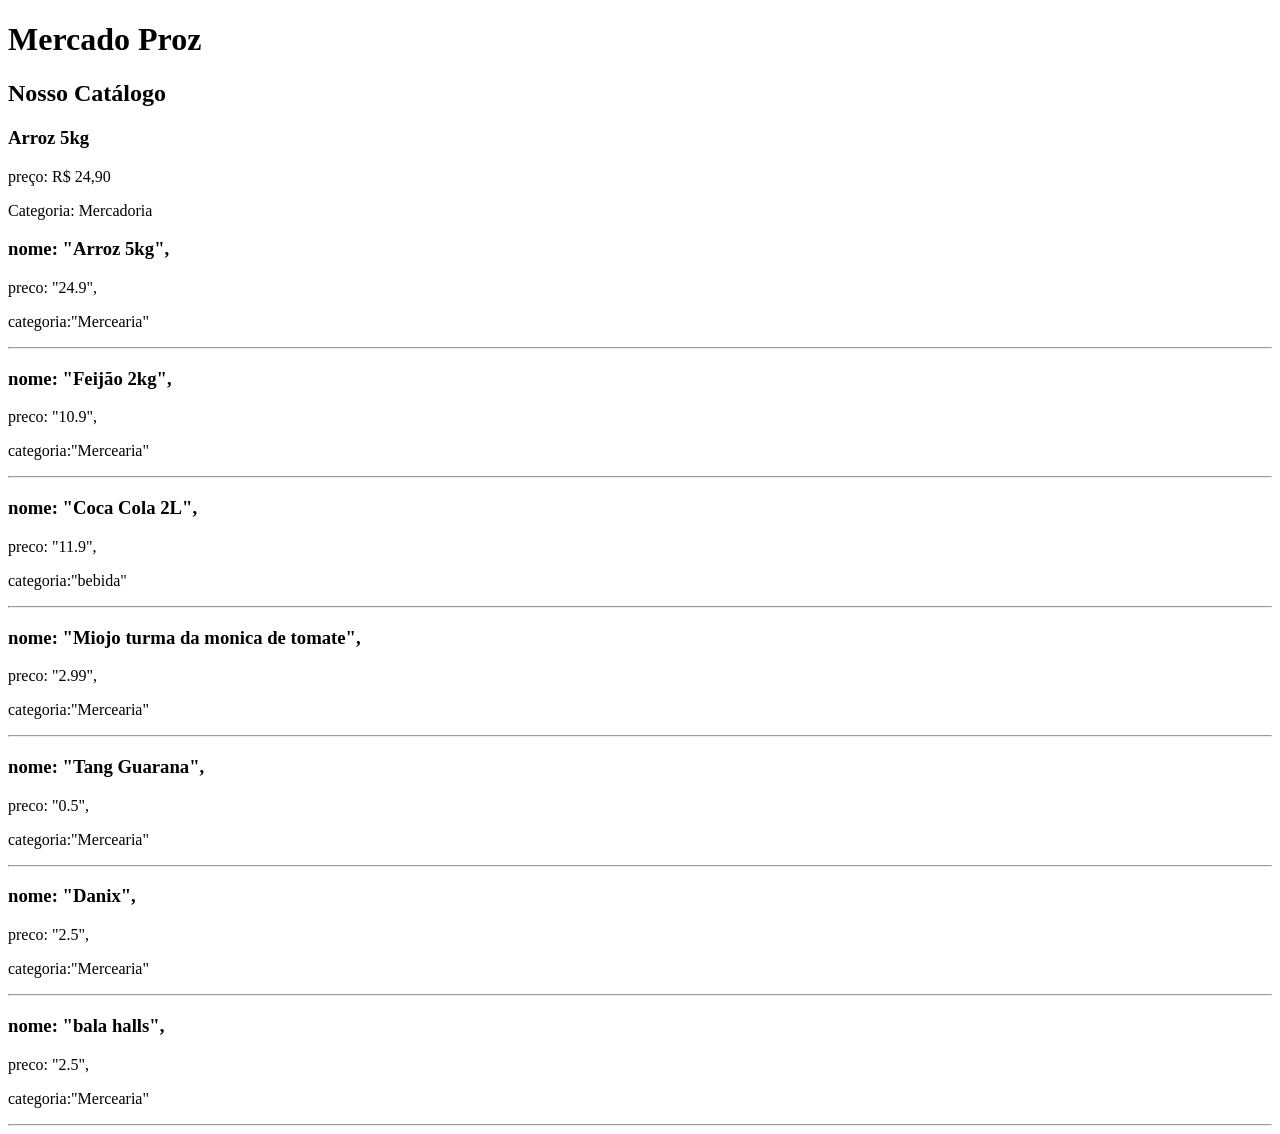
==== index.html @ 6222f41d "Add files via upload" ====
<!DOCTYPE html>
<html lang="pt-br">

<head>
    <meta charset="UTF-8">
    <meta name="viewport" content="width=device-width, initial-scale=1.0">
    <meta http-equiv="X-UA-Compatible" content="IE=edge">
    <link rel="stylesheet" href="">
    <title>loja</title>
</head>

<body>
    <h1>Mercado Proz</h1>
    <h2>Nosso Catálogo</h2>

    <article>
        <h3>Arroz 5kg</h3>
        <p>preço: R$ 24,90</p>
        <p>Categoria: Mercadoria</p>
    </article>
    <div id="lista-produtos">
        <article>
            <h3>nome: "Arroz 5kg",</h3>
            <p> preco:24.90,</p>
            <p> categoria:"Mercearia"</p>
        </article>
    </div>

    <script src="assets/js/catalogo.js"></script>
</body>

</html>
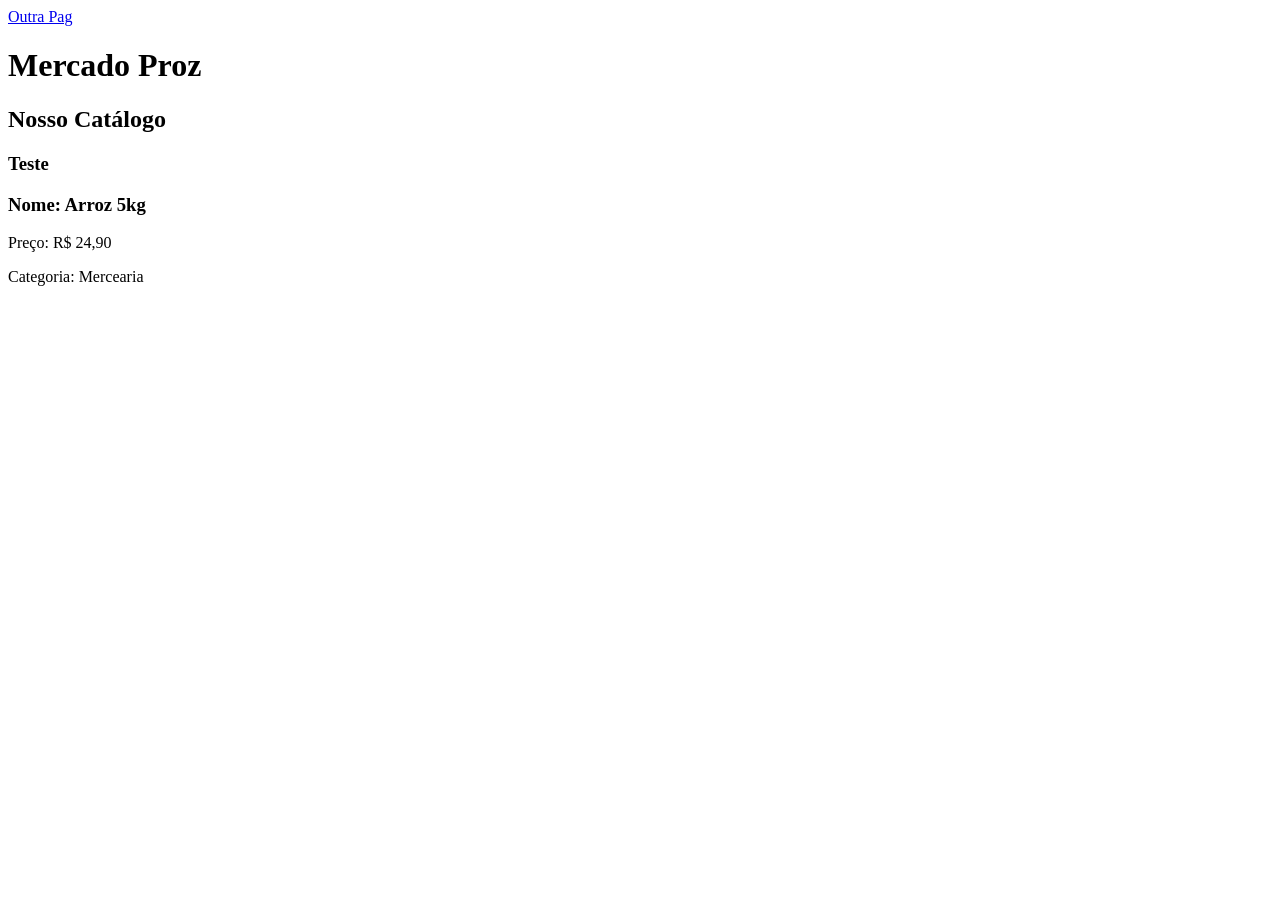
==== commit 7c25ea15: "Add files via upload" ====
--- a/index.html
+++ b/index.html
@@ -1,32 +1,25 @@
 <!DOCTYPE html>
 <html lang="pt-br">
-
 <head>
     <meta charset="UTF-8">
+    <meta http-equiv="X-UA-Compatible" content="IE=edge">
     <meta name="viewport" content="width=device-width, initial-scale=1.0">
-    <meta http-equiv="X-UA-Compatible" content="IE=edge">
-    <link rel="stylesheet" href="">
-    <title>loja</title>
+    <title>Mercado Proz</title>
 </head>
-
 <body>
+    <a href="admin.html">Outra Pag</a>
     <h1>Mercado Proz</h1>
     <h2>Nosso Catálogo</h2>
-
-    <article>
-        <h3>Arroz 5kg</h3>
-        <p>preço: R$ 24,90</p>
-        <p>Categoria: Mercadoria</p>
-    </article>
+    <h3> Teste </h3>
+    
     <div id="lista-produtos">
         <article>
-            <h3>nome: "Arroz 5kg",</h3>
-            <p> preco:24.90,</p>
-            <p> categoria:"Mercearia"</p>
+            <h3>Nome: Arroz 5kg</h3>
+            <p>Preço: R$ 24,90</p>
+            <p>Categoria: Mercearia</p>
         </article>
     </div>
 
-    <script src="assets/js/catalogo.js"></script>
+    <script src="assets/js/scriptIndex.js"></script>
 </body>
-
 </html>
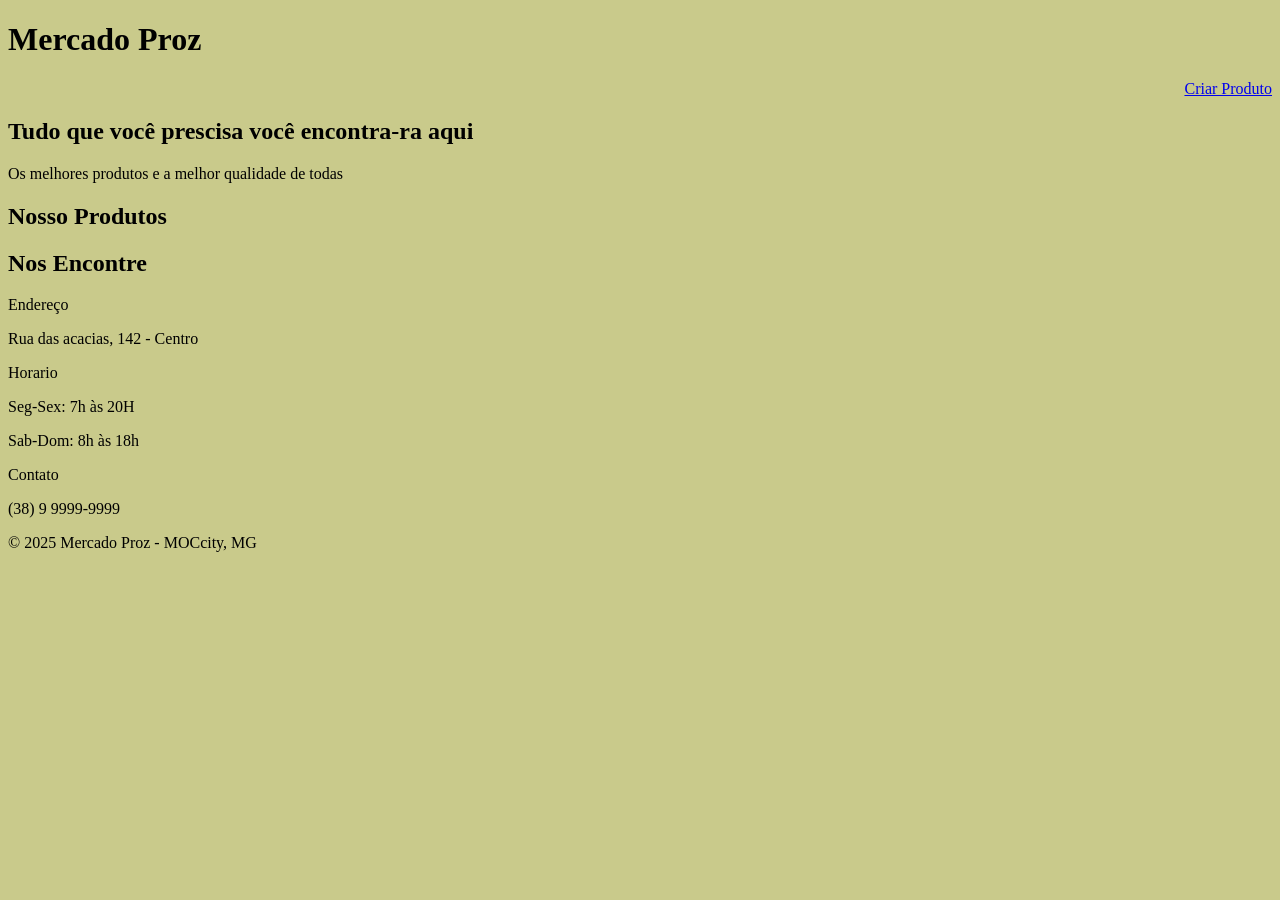
==== commit 4e7ed325: "Add files via upload" ====
--- a/index.html
+++ b/index.html
@@ -1,25 +1,56 @@
 <!DOCTYPE html>
 <html lang="pt-br">
+
 <head>
     <meta charset="UTF-8">
     <meta http-equiv="X-UA-Compatible" content="IE=edge">
     <meta name="viewport" content="width=device-width, initial-scale=1.0">
+    <link rel="stylesheet" href="style.css">
     <title>Mercado Proz</title>
 </head>
+
 <body>
-    <a href="admin.html">Outra Pag</a>
     <h1>Mercado Proz</h1>
-    <h2>Nosso Catálogo</h2>
-    <h3> Teste </h3>
-    
+    <nav>
+        <a href="admin.html">Criar Produto</a>
+    </nav>
+
+ <section class="hero">
+        <h2>Tudo que você prescisa você encontra-ra aqui</h2>
+        <p>Os melhores produtos e a melhor qualidade de todas</p>
+    </section>
+
+    <h2>Nosso Produtos</h2>
     <div id="lista-produtos">
-        <article>
+        <!-- <article>
             <h3>Nome: Arroz 5kg</h3>
             <p>Preço: R$ 24,90</p>
             <p>Categoria: Mercearia</p>
         </article>
+        <hr> -->
     </div>
 
+    <section class="contato" id="contato">
+        <h2>Nos Encontre</h2>
+        <div>
+            <p class="rotulo">Endereço</p>
+            <p>Rua das acacias, 142 - Centro</p>
+        </div>
+        <div>
+            <p class="rotulo">Horario</p>
+            <p>Seg-Sex: 7h às 20H</p>
+            <p>Sab-Dom: 8h às 18h</p>
+        </div>
+        <div>
+            <p class="rotulo">Contato</p>
+            <p>(38) 9 9999-9999</p>
+        </div>
+    </section>
+    <footer>
+        <p>&copy; 2025 Mercado Proz - MOCcity, MG</p>
+        
+    </footer>
     <script src="assets/js/scriptIndex.js"></script>
 </body>
+
 </html>
--- a/style.css
+++ b/style.css
@@ -0,0 +1,10 @@
+body{
+    background-color: rgb(201, 202, 139);
+}
+nav{
+    text-align: right;
+}
+header {
+    background-color: #1dc16c;
+    padding: 20px 60px;
+}
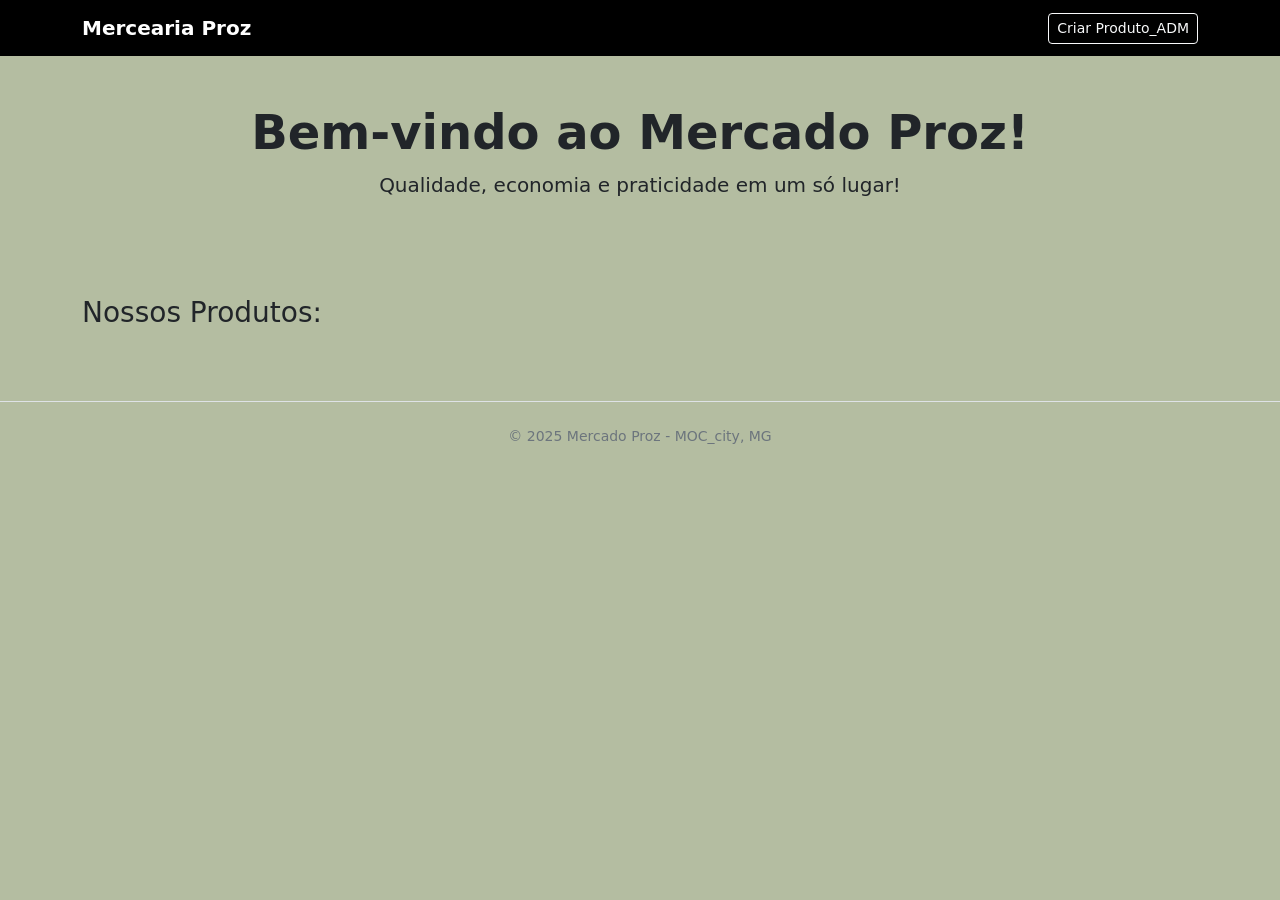
==== commit 49652039: "Add files via upload" ====
--- a/index.html
+++ b/index.html
@@ -3,54 +3,55 @@
 
 <head>
     <meta charset="UTF-8">
-    <meta http-equiv="X-UA-Compatible" content="IE=edge">
     <meta name="viewport" content="width=device-width, initial-scale=1.0">
+    <meta name="description" content="Confira os produtos disponíveis no Mercado Proz.">
+    <link href="https://cdn.jsdelivr.net/npm/bootstrap@5.3.3/dist/css/bootstrap.min.css" rel="stylesheet">
     <link rel="stylesheet" href="style.css">
-    <title>Mercado Proz</title>
+    <title>Mercearia Proz</title>
 </head>
 
 <body>
-    <h1>Mercado Proz</h1>
-    <nav>
-        <a href="admin.html">Criar Produto</a>
-    </nav>
-
- <section class="hero">
-        <h2>Tudo que você prescisa você encontra-ra aqui</h2>
-        <p>Os melhores produtos e a melhor qualidade de todas</p>
-    </section>
-
-    <h2>Nosso Produtos</h2>
-    <div id="lista-produtos">
-        <!-- <article>
+    <div class="home-page background-color-black">
+        <nav class="navbar navbar-expand-lg navbar-dark bg-success">
+            <div class="container">
+                <a class="navbar-brand fw-bold" href="index.html">Mercearia Proz</a>
+                <a class="btn btn-outline-light btn-sm" href="admin.html">Criar Produto_ADM</a>
+            </div>
+        </nav>
+        <div id="lista-produtos">
+            <!-- <article>
             <h3>Nome: Arroz 5kg</h3>
             <p>Preço: R$ 24,90</p>
             <p>Categoria: Mercearia</p>
         </article>
         <hr> -->
+        </div>
+        <main>
+            <section class="home-hero">
+                <div class="container py-5">
+                    <h1 class="display-5 fw-bold">Bem-vindo ao Mercado Proz!</h1>
+                    <p class="lead mb-0">Qualidade, economia e praticidade em um só lugar!</p>
+                </div>
+            </section>
+            <section class="container py-5" aria-labelledby="catalogo-titulo">
+                <div class="d-flex flex-column flex-sm-row justify-content-between align-items-sm-end gap-2 mb-4">
+                    <div>
+                        <h2 class="h3 mb-0" id="catalogo-titulo">Nossos Produtos:</h2>
+                    </div>
+                </div>
+
+                <div class="catalog-grid" id="lista-produtos" aria-live="polite"></div>
+            </section>
+        </main>
+        <footer class="border-top py-4">
+            <div class="container text-secondary small text-alieng-center">
+                &copy; 2025 Mercado Proz - MOC_city, MG
+            </div>
+        </footer>
     </div>
-
-    <section class="contato" id="contato">
-        <h2>Nos Encontre</h2>
-        <div>
-            <p class="rotulo">Endereço</p>
-            <p>Rua das acacias, 142 - Centro</p>
-        </div>
-        <div>
-            <p class="rotulo">Horario</p>
-            <p>Seg-Sex: 7h às 20H</p>
-            <p>Sab-Dom: 8h às 18h</p>
-        </div>
-        <div>
-            <p class="rotulo">Contato</p>
-            <p>(38) 9 9999-9999</p>
-        </div>
-    </section>
-    <footer>
-        <p>&copy; 2025 Mercado Proz - MOCcity, MG</p>
-        
-    </footer>
-    <script src="assets/js/scriptIndex.js"></script>
+    <script src="scriptAdmin.js"></script>
+    <script src="https://cdn.jsdelivr.net/npm/bootstrap@5.3.3/dist/js/bootstrap.bundle.min.js"></script>
+    <script src="scriptIndex.js"></script>
 </body>
 
 </html>
--- a/style.css
+++ b/style.css
@@ -1,10 +1,109 @@
-body{
-    background-color: rgb(201, 202, 139);
+.formulario-cadastro {
+    width: 50%;
 }
-nav{
-    text-align: right;
+nav.navbar {
+    background-color: black !important;
 }
-header {
-    background-color: #1dc16c;
-    padding: 20px 60px;
+.btn-danger {
+    background-color:  rgb(206 211 104)  !important;
+    border-color: rgb(206 211 104) !important
 }
+
+.btn-danger:hover {
+    background-color:  rgb(206 211 104)  !important;
+    border-color:  rgb(206 211 104)  !important;
+}
+
+.btn-warning {
+    background-color: rgb(206 211 104) !important;
+    border-color: rgb(206 211 104)  !important;
+    color: black !important;
+}
+
+.btn-warning:hover {
+    background-color: rgb(206 211 104) !important;
+    border-color: rgb(206 211 104) !important;
+    color: black !important;
+}
+body {
+    background-color: #b4bda1;
+    text-align: center;
+}
+
+.home-page {
+    min-height: 100vh;
+    text-align: center;
+}
+
+.home-hero {
+    background: linear-gradient(135deg, #b4bda1, #b4bda1)
+}
+
+.catalog-grid {
+    display: block;
+}
+
+.catalog-grid article {
+    padding: 0.5rem 0;
+}
+
+.catalog-grid h3 {
+    font-size: 1.1rem;
+    margin-bottom: 0.5rem;
+}
+
+.catalog-grid p {
+    color: black;
+    margin-bottom: 0.5rem;
+}
+
+.catalog-grid p:first-of-type {
+    color: rgb(206 211 104);
+    font-weight: 600;
+}
+
+body {
+    background-color: #b4bda1 !important;
+}
+
+.tabela-produtos {
+    width: 100%;
+    background-color: #f5f6ef;
+    border-collapse: collapse;
+    margin-top: 25px;
+    border: 2px solid #146c43;
+    text-align: center;
+}
+
+.tabela-produtos thead th {
+    background-color: #68765a !important;
+    color: white !important;
+    padding: 15px;
+}
+
+.tabela-produtos tbody td {
+    background-color: #f5f6ef;
+    color: #222;
+    padding: 12px;
+    vertical-align: middle;
+}
+
+.tabela-produtos tbody tr:hover td {
+    background-color: #e1e9d9;
+}
+
+.table-responsive {
+    margin-top: 25px;
+    border-radius: 8px;
+}
+
+.btn-danger {
+    background-color: #dc3545 !important;
+    border-color: #dc3545 !important;
+    color: white !important;
+}
+
+.btn-danger:hover {
+    background-color: #bb2d3b !important;
+    border-color: #bb2d3b !important;
+}
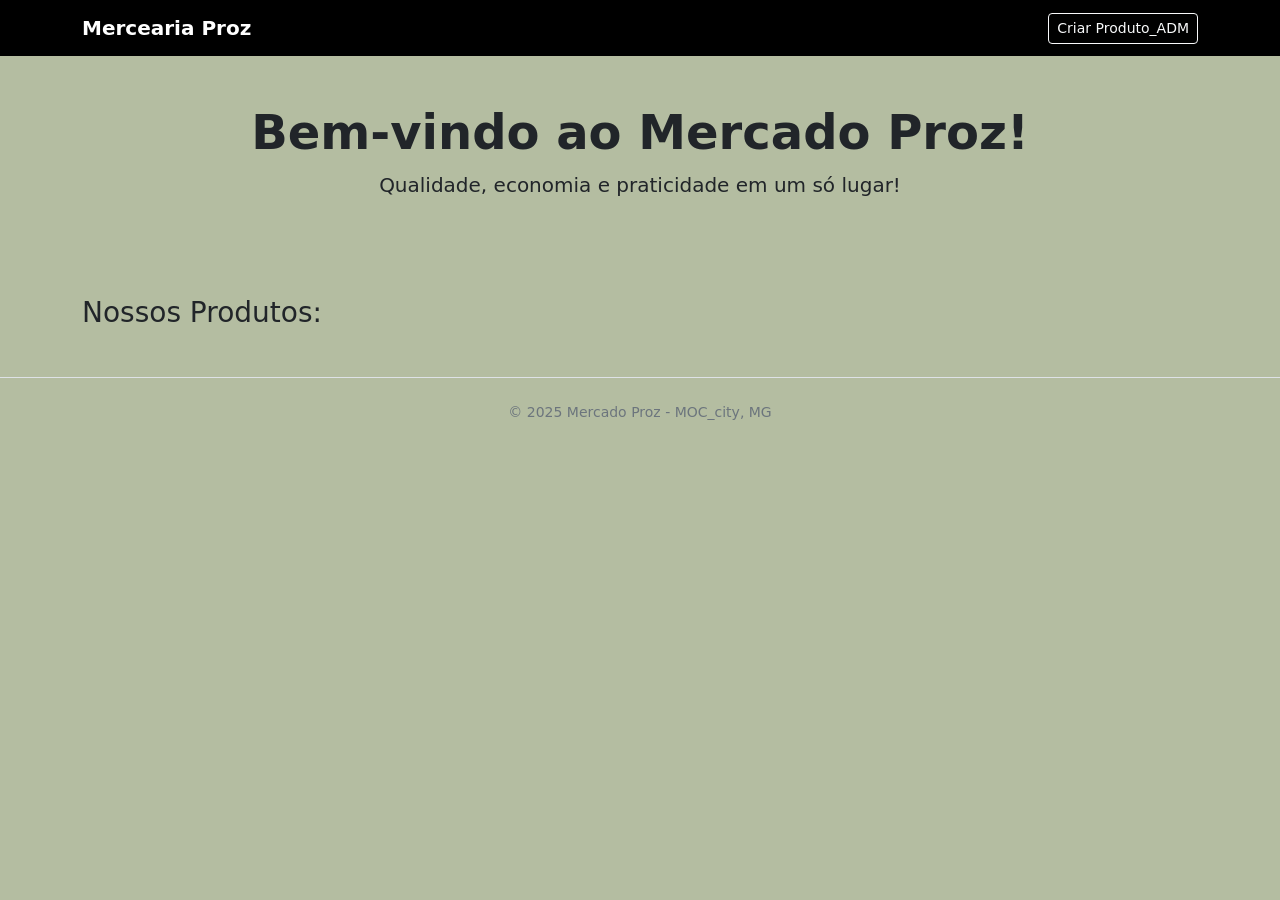
==== commit 3450f84f: "Add files via upload" ====
--- a/index.html
+++ b/index.html
@@ -18,14 +18,6 @@
                 <a class="btn btn-outline-light btn-sm" href="admin.html">Criar Produto_ADM</a>
             </div>
         </nav>
-        <div id="lista-produtos">
-            <!-- <article>
-            <h3>Nome: Arroz 5kg</h3>
-            <p>Preço: R$ 24,90</p>
-            <p>Categoria: Mercearia</p>
-        </article>
-        <hr> -->
-        </div>
         <main>
             <section class="home-hero">
                 <div class="container py-5">
@@ -40,8 +32,8 @@
                     </div>
                 </div>
 
-                <div class="catalog-grid" id="lista-produtos" aria-live="polite"></div>
-            </section>
+                <div id="lista-produtos" class="row row-cols-1 row-cols-md-2 row-cols-lg-4 g-4">
+            </section>  
         </main>
         <footer class="border-top py-4">
             <div class="container text-secondary small text-alieng-center">
@@ -49,9 +41,8 @@
             </div>
         </footer>
     </div>
-    <script src="scriptAdmin.js"></script>
     <script src="https://cdn.jsdelivr.net/npm/bootstrap@5.3.3/dist/js/bootstrap.bundle.min.js"></script>
-    <script src="scriptIndex.js"></script>
+    <script src="assets/js/scriptIndex.js"></script>
 </body>
 
 </html>
--- a/style.css
+++ b/style.css
@@ -58,7 +58,7 @@
 }
 
 .catalog-grid p:first-of-type {
-    color: rgb(206 211 104);
+    color: black;
     font-weight: 600;
 }
 
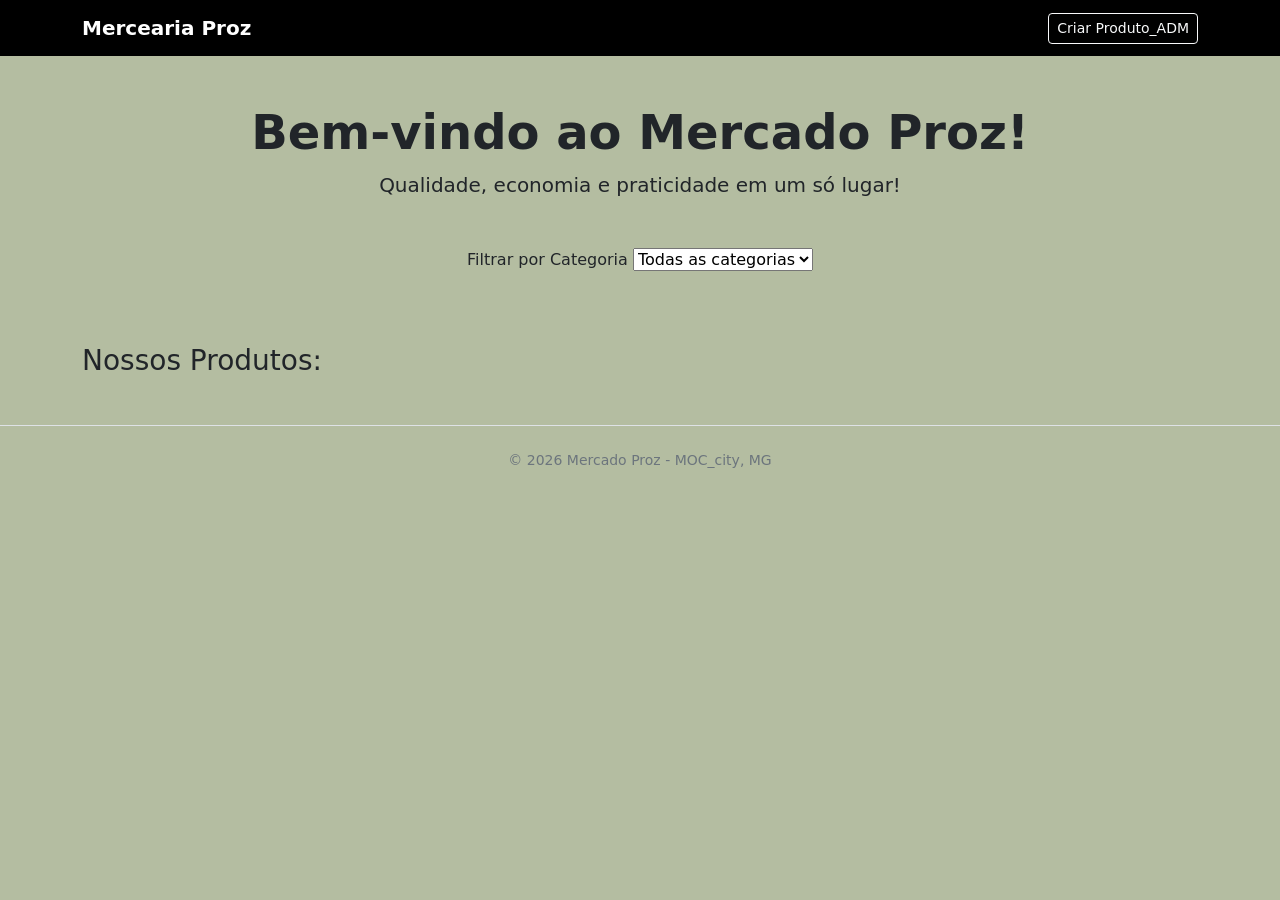
==== commit 2ad0e411: "Add files via upload" ====
--- a/index.html
+++ b/index.html
@@ -25,7 +25,18 @@
                     <p class="lead mb-0">Qualidade, economia e praticidade em um só lugar!</p>
                 </div>
             </section>
-            <section class="container py-5" aria-labelledby="catalogo-titulo">
+            
+            <div>
+                <label for="filtroCategotia">Filtrar por Categoria</label>
+                <select id="filtroCategotia">
+                    <option value="todas">Todas as categorias</option>
+                </select>
+            </div>
+            <div>
+                <label for=""></label>
+            </div>
+            <section class
+            ="container py-5" aria-labelledby="catalogo-titulo">
                 <div class="d-flex flex-column flex-sm-row justify-content-between align-items-sm-end gap-2 mb-4">
                     <div>
                         <h2 class="h3 mb-0" id="catalogo-titulo">Nossos Produtos:</h2>
@@ -37,7 +48,7 @@
         </main>
         <footer class="border-top py-4">
             <div class="container text-secondary small text-alieng-center">
-                &copy; 2025 Mercado Proz - MOC_city, MG
+                &copy; 2026 Mercado Proz - MOC_city, MG
             </div>
         </footer>
     </div>
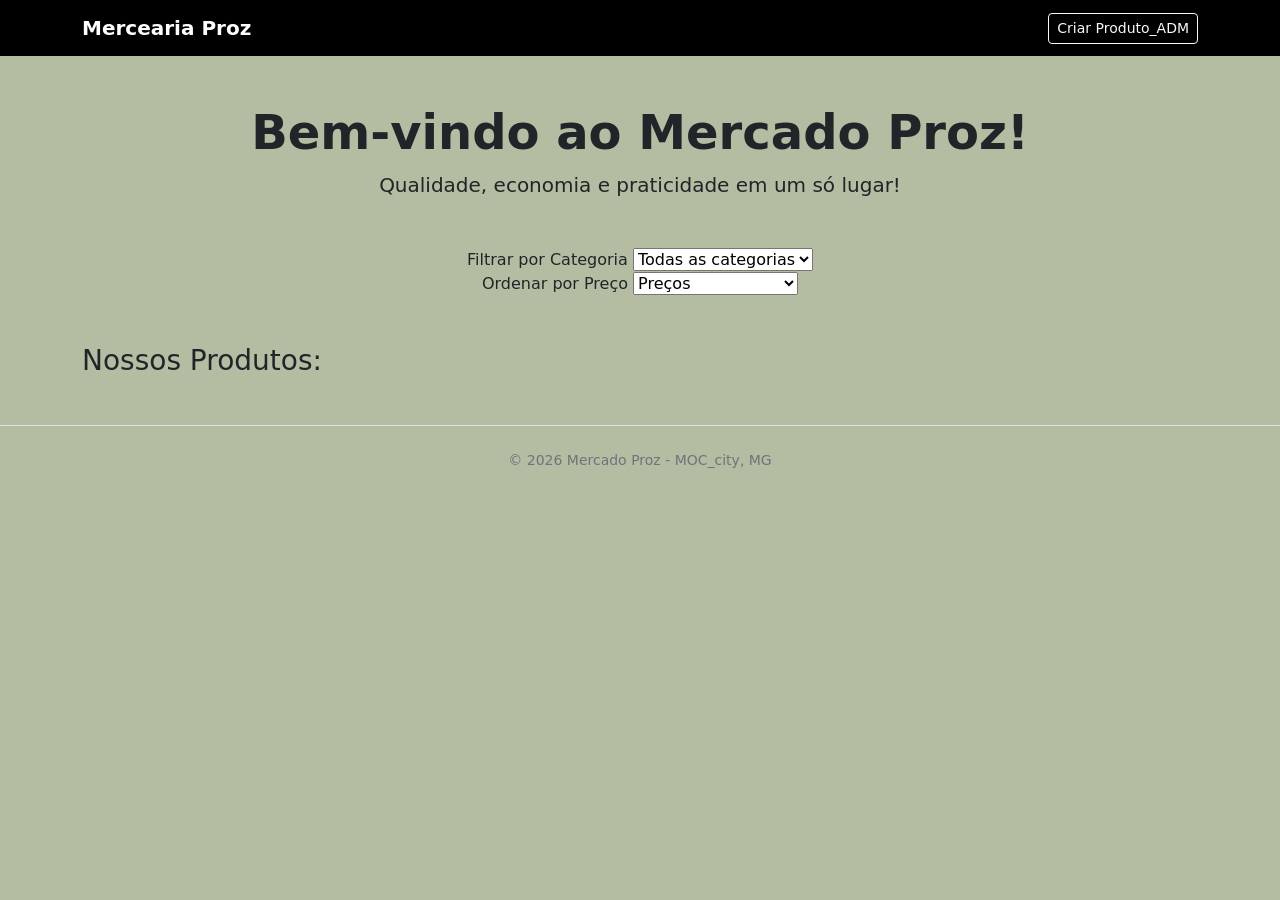
==== commit 2d1ffdb1: "Add files via upload" ====
--- a/index.html
+++ b/index.html
@@ -25,7 +25,7 @@
                     <p class="lead mb-0">Qualidade, economia e praticidade em um só lugar!</p>
                 </div>
             </section>
-            
+
             <div>
                 <label for="filtroCategotia">Filtrar por Categoria</label>
                 <select id="filtroCategotia">
@@ -33,10 +33,14 @@
                 </select>
             </div>
             <div>
-                <label for=""></label>
+                <label for="filterPreco">Ordenar por Preço</label>
+                <select id="filterPreco">
+                    <option value="original">Preços</option>
+                    <option value="menor">Menor para maior</option>
+                    <option value="maior">Maior para menor</option>
+                </select>
             </div>
-            <section class
-            ="container py-5" aria-labelledby="catalogo-titulo">
+            <section class="container py-5" aria-labelledby="catalogo-titulo">
                 <div class="d-flex flex-column flex-sm-row justify-content-between align-items-sm-end gap-2 mb-4">
                     <div>
                         <h2 class="h3 mb-0" id="catalogo-titulo">Nossos Produtos:</h2>
@@ -44,7 +48,7 @@
                 </div>
 
                 <div id="lista-produtos" class="row row-cols-1 row-cols-md-2 row-cols-lg-4 g-4">
-            </section>  
+            </section>
         </main>
         <footer class="border-top py-4">
             <div class="container text-secondary small text-alieng-center">
